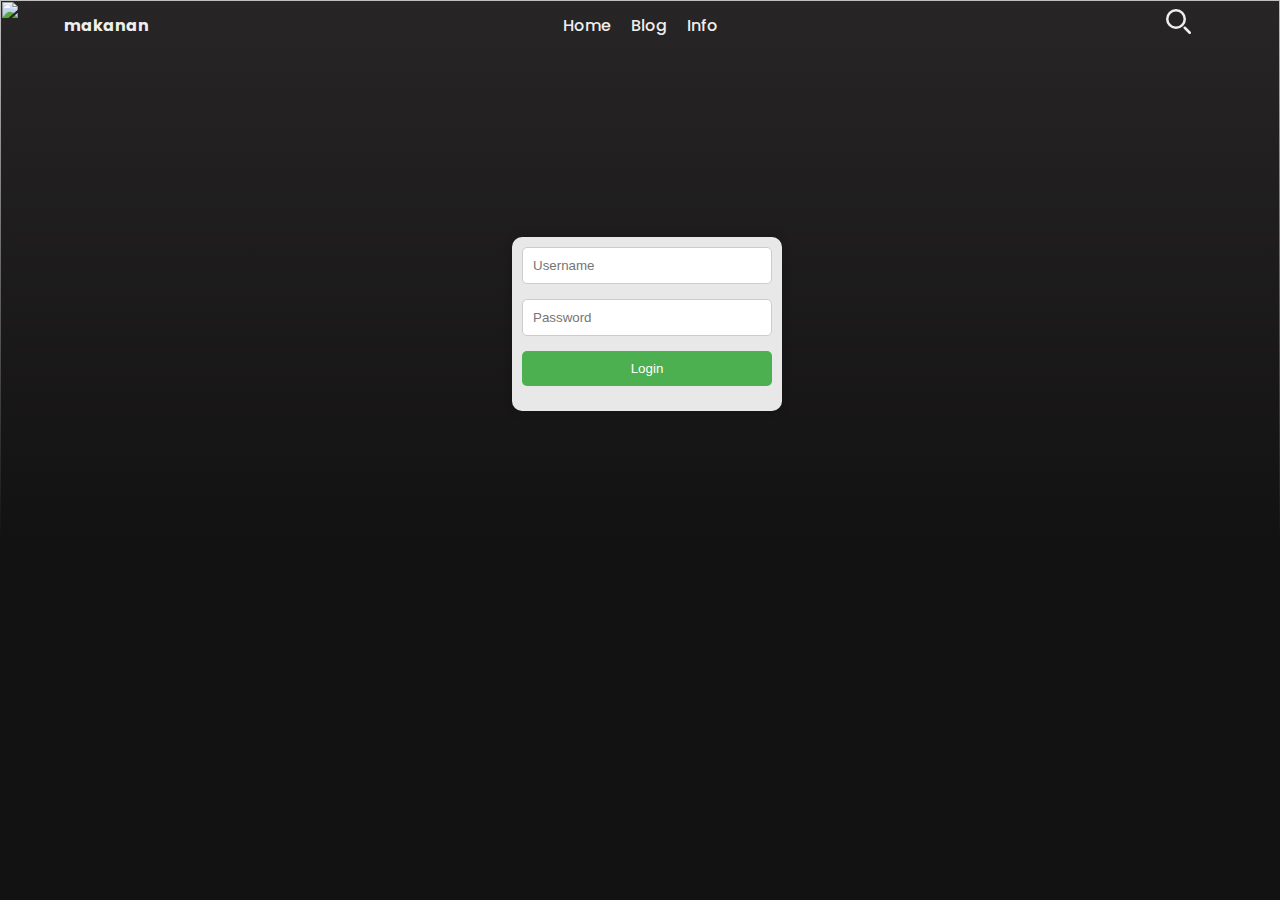
==== tugas 9/index.html @ afd8ddc2 "first commit" ====
<!DOCTYPE html>
<html lang="en">
<head>
    <meta charset="UTF-8">
    <meta name="viewport" content="width=device-width, initial-scale=1.0">
    <title>Document</title>
    <link rel="stylesheet" href="style.css">
    <style>
        @import url('https://fonts.googleapis.com/css2?family=Poppins:ital,wght@0,100;0,200;0,300;0,400;0,500;0,600;0,700;0,800;0,900;1,100;1,200;1,300;1,400;1,500;1,600;1,700;1,800;1,900&display=swap');
    
        body {
          font-family: Poppins;
          margin: 0;
          background-color: #272525;
          color: #eee;
        }
    
        svg {
          width: 25px;
        }
    
        header {
          width: 1200px;
          max-width: 90%;
          margin: auto;
          display: grid;
          grid-template-columns: 50px 1fr 50px;
          grid-template-rows: 50px;
          justify-content: center;
          align-items: center;
          position: relative;
          z-index: 100;
        }
    
        header .logo {
          font-weight: bold;
        }
    
        header .menu {
          padding: 0;
          margin: 0;
          list-style: none;
          display: flex;
          justify-content: center;
          gap: 20px;
          font-weight: 500;
        }
    
        /* css slider */
        .slider {
          height: 100vh;
          margin-top: -50px;
          position: relative;
        }
    
        .slider .list .item {
          position: absolute;
          inset: 0 0 0 0;
          overflow: hidden;
          opacity: 0;
          transition: .5s;
        }
    
        .slider .list .item img {
          width: 100%;
          height: 100%;
          object-fit: cover;
        }
    
        .slider .list .item::after {
          content: '';
          width: 100%;
          height: 100%;
          position: absolute;
          left: 0;
          bottom: 0;
          background-image: linear-gradient(to top, #131212 40%, transparent);
        }
    
        .slider .list .item .content {
          position: absolute;
          left: 10%;
          top: 20%;
          width: 500px;
          max-width: 80%;
          z-index: 1;
        }
    
        .slider .list .item .content p:nth-child(1) {
          text-transform: uppercase;
          letter-spacing: 10px;
        }
    
        .slider .list .item .content h2 {
          font-size: 100px;
          margin: 0;
        }
    
        .slider .list .item.active {
          opacity: 1;
          z-index: 10;
        }
    
        @keyframes showContent {
          to {
            transform: translateY(0);
            filter: blur(0);
            opacity: 1;
          }
        }
    
        .slider .list .item.active p:nth-child(1),
        .slider .list .item.active h2,
        .slider .list .item.active p:nth-child(3) {
          transform: translateY(30px);
          filter: blur(20px);
          opacity: 0;
          animation: showContent .5s .7s ease-in-out 1 forwards;
        }
    
        .slider .list .item.active h2 {
          animation-delay: 1s;
        }
    
        .slider .list .item.active p:nth-child(3) {
          animation-duration: 1.3s;
        }
    
        .arrows {
          position: absolute;
          top: 30%;
          right: 50px;
          z-index: 100;
        }
    
        .arrows button {
          background-color: rgba(237, 232, 232, 0.951);
          border: none;
          font-family: monospace;
          width: 40px;
          height: 40px;
          border-radius: 5px;
          font-size: x-large;
          color: #454141;
          transition: .5s;
        }
    
        .arrows button:hover {
          background-color: #eee;
          color: rgb(237, 231, 231);
        }
    
        .content form {
          display: none;
        }
    
        @media screen and (min-width: 480px) {


            
          .content form {
            display: block;
          }
        }
    
        /* Animation for the form */
        @keyframes fadeIn {
          from {
            opacity: 0;
            transform: translateY(20px);
          }
    
          to {
            opacity: 1;
            transform: translateY(0);
          }
        }
        .content{
            display: block;
            margin-left: 30%;
        }
        .content form {
          animation: fadeIn 0.5s ease-in-out forwards;
        }

        /* Style for form inputs */
.content form input[type="text"],
.content form input[type="password"],
.content form input[type="submit"] {
  width: 100%;
  padding: 10px;
  margin-bottom: 15px;
  border: 1px solid #ccc;
  border-radius: 5px;
  box-sizing: border-box;
}

.content form input[type="submit"] {
  background-color: #4CAF50;
  color: white;
  border: none;
  cursor: pointer;
}

.content form input[type="submit"]:hover {
  background-color: #45a049;
}

/* Style for bottom container */
.bottom-container {
  position: absolute;
  bottom: 10px;
  left: 50%;
  transform: translateX(-50%);
  text-align: center;
  width: 100%;
}

.row {
  display: flex;
  justify-content: space-between;
}

.col {
  flex: 1;
}

.btn {
  text-decoration: none;
  padding: 10px 20px;
  border-radius: 5px;
  transition: background-color 0.3s ease;
}

.btn:hover {
  background-color: #45a049;
  color: white;
}

/* .content {
  align-content: center; */
  /* align-items: center;
} */

.content form {
  position: relative;
  display: block;
  width: 250px; /* Sesuaikan lebar form sesuai kebutuhan */
  padding: 10px;
  background-color: rgba(255, 255, 255, 0.9);
  border-radius: 10px;
  box-shadow: 0px 0px 10px rgba(0, 0, 0, 0.2);
}

      </style>
    </head>
<body>
    <!-- header -->
    <header>
        <div class="logo">makanan</div>
        <ul class="menu">
            <li>Home</li>
            <li>Blog</li>
            <li>Info</li>
        </ul>
        <div class="search">
            <svg aria-hidden="true" xmlns="http://www.w3.org/2000/svg" fill="none" viewBox="0 0 20 20">
                <path stroke="currentColor" stroke-linecap="round" stroke-linejoin="round" stroke-width="2" d="m19 19-4-4m0-7A7 7 0 1 1 1 8a7 7 0 0 1 14 0Z"/>
            </svg>
        </div>
    </header>

    <!-- slider -->

    <div class="slider">
        <!-- list Items -->
        <div class="list">
            <div class="item active">
                <img src="D:/bahan/makanan3.jpg.jpg">
                <div class="content">
                    <p>Login</p>
                    <!-- Form Login -->
                    <form action="product-responsif.html" method="POST">
                        <input type="text" name="username" placeholder="Username" required>
                        <input type="password" name="password" placeholder="Password" required>
                        <input type="submit" value="Login">
                      </div>
                
                    </div>
                  </form>
                </div>
                
              

    <!-- Your existing JavaScript code -->

</body>
</html>
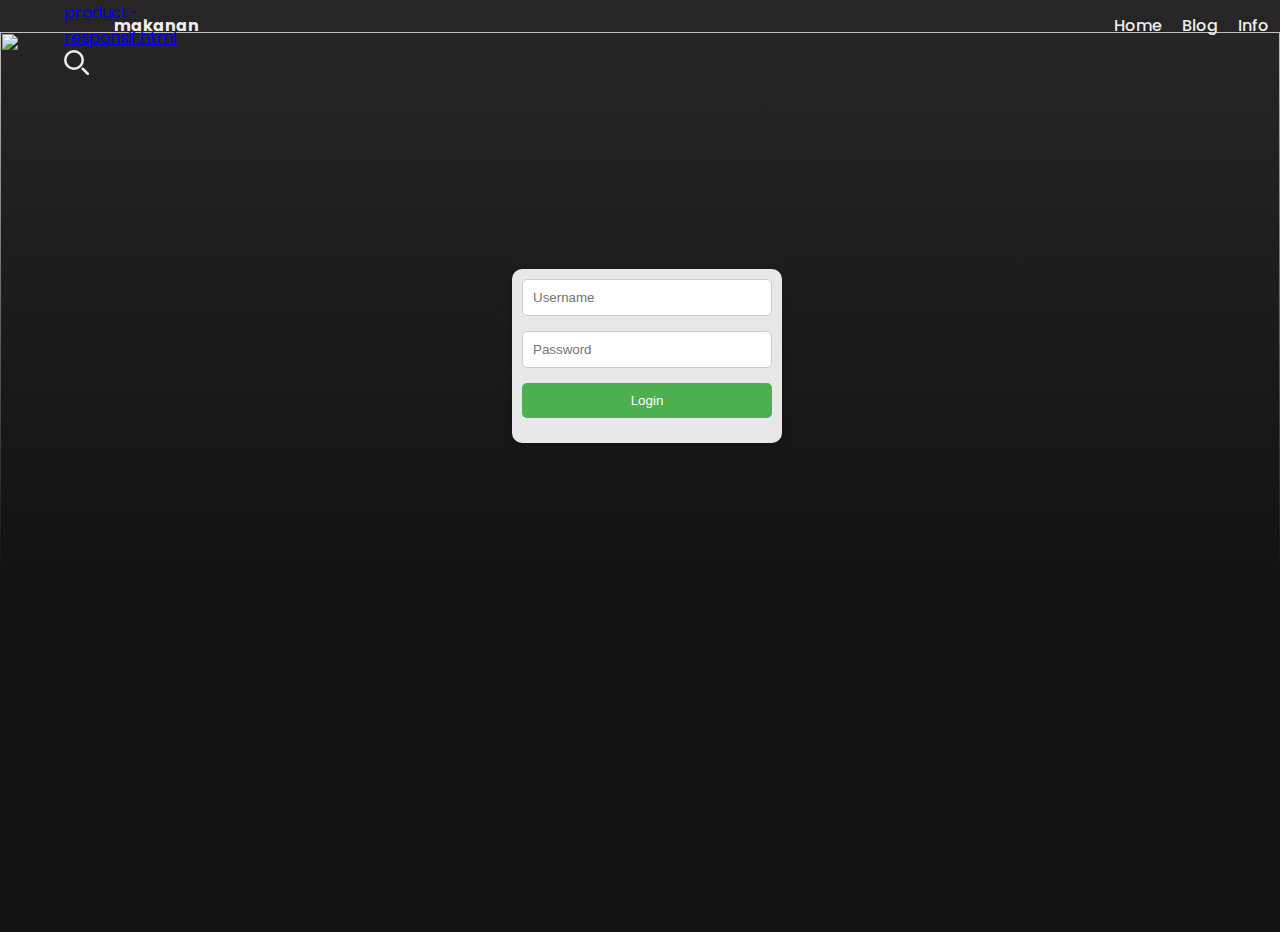
==== commit 44839ed9: "Update index.html" ====
--- a/tugas 9/index.html
+++ b/tugas 9/index.html
@@ -257,6 +257,7 @@
 <body>
     <!-- header -->
     <header>
+        <a href="product-responsif.html">product-responsif.html</a>
         <div class="logo">makanan</div>
         <ul class="menu">
             <li>Home</li>
@@ -295,4 +296,4 @@
     <!-- Your existing JavaScript code -->
 
 </body>
-</html>+</html>
